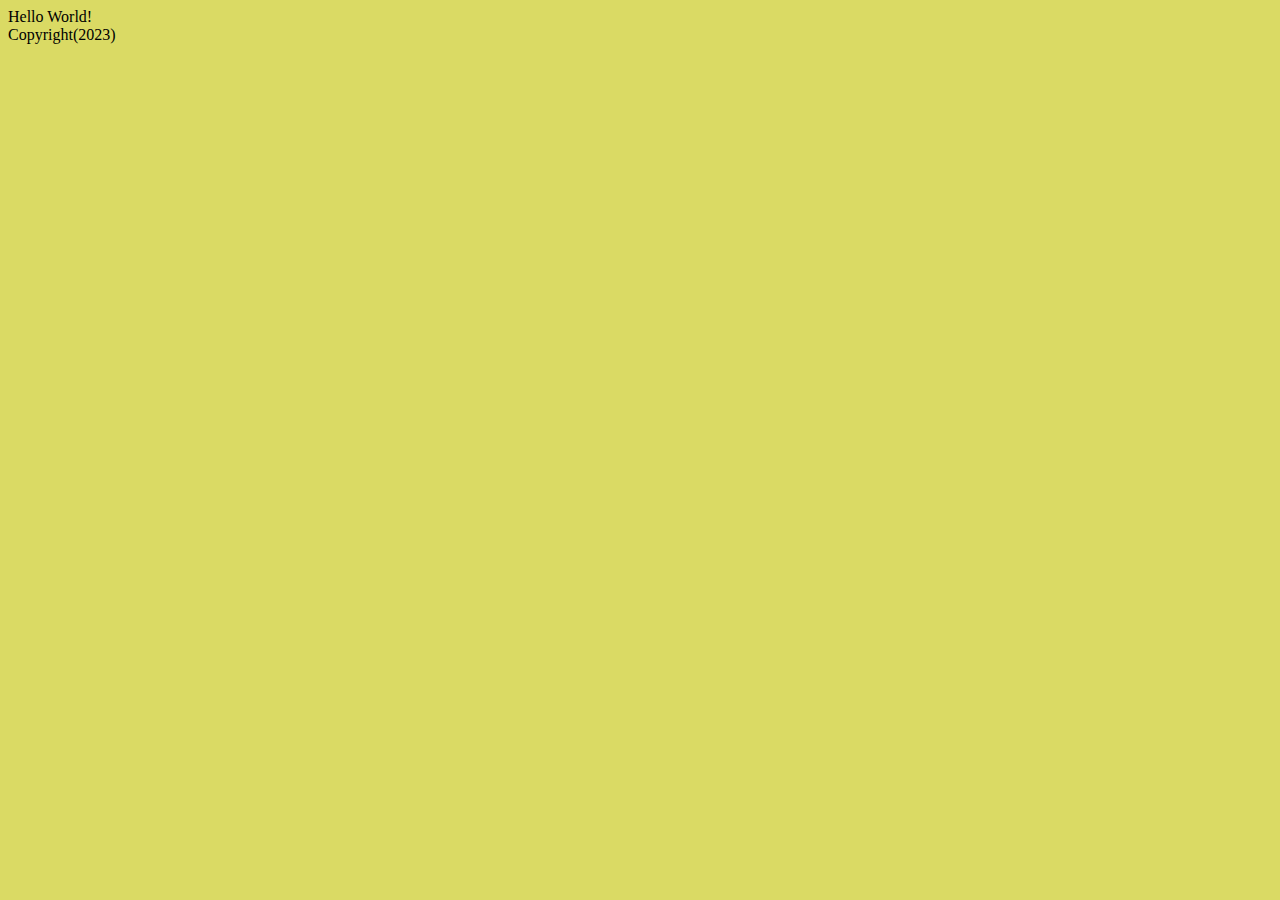
==== week 1/index.html @ 4d5db8cf "feat: week1 lab" ====
<!DOCTYPE html>
<html>
    <head>
        <title>Hello World with Leaflet</title>
        <meta charset="utf-8" />
        <link rel="shortcut icon" href="#">
        <!-- I'd add some style if here if I had any -->
        <link rel="stylesheet" href="styles/style.css">

    </head>

    <body>
        <header>
            Hello World! 
        </header>
        <div class="main">
            <!-- hint: majority of your lab assignment can go here     -->
        </div>
        <div id="footer">
            Copyright(2023)
        </div>
    </body>
</html>
---- week 1/styles/style.css ----
body{
    display: grid;
    /* grid-template-columns: 1fr;  */
    grid-auto-rows: auto 1fr;
    grid-template-areas: "header" "main_content" "footer";
    background-color: rgb(218, 218, 100);
    /* height: 100vh; */
}

header{
    grid-area: header;
}

#footer{
    grid-area: footer;
}

.main{
    grid-area: main_content;
    grid-template-areas: "content";
}

#contents{
    grid-area: content;
}
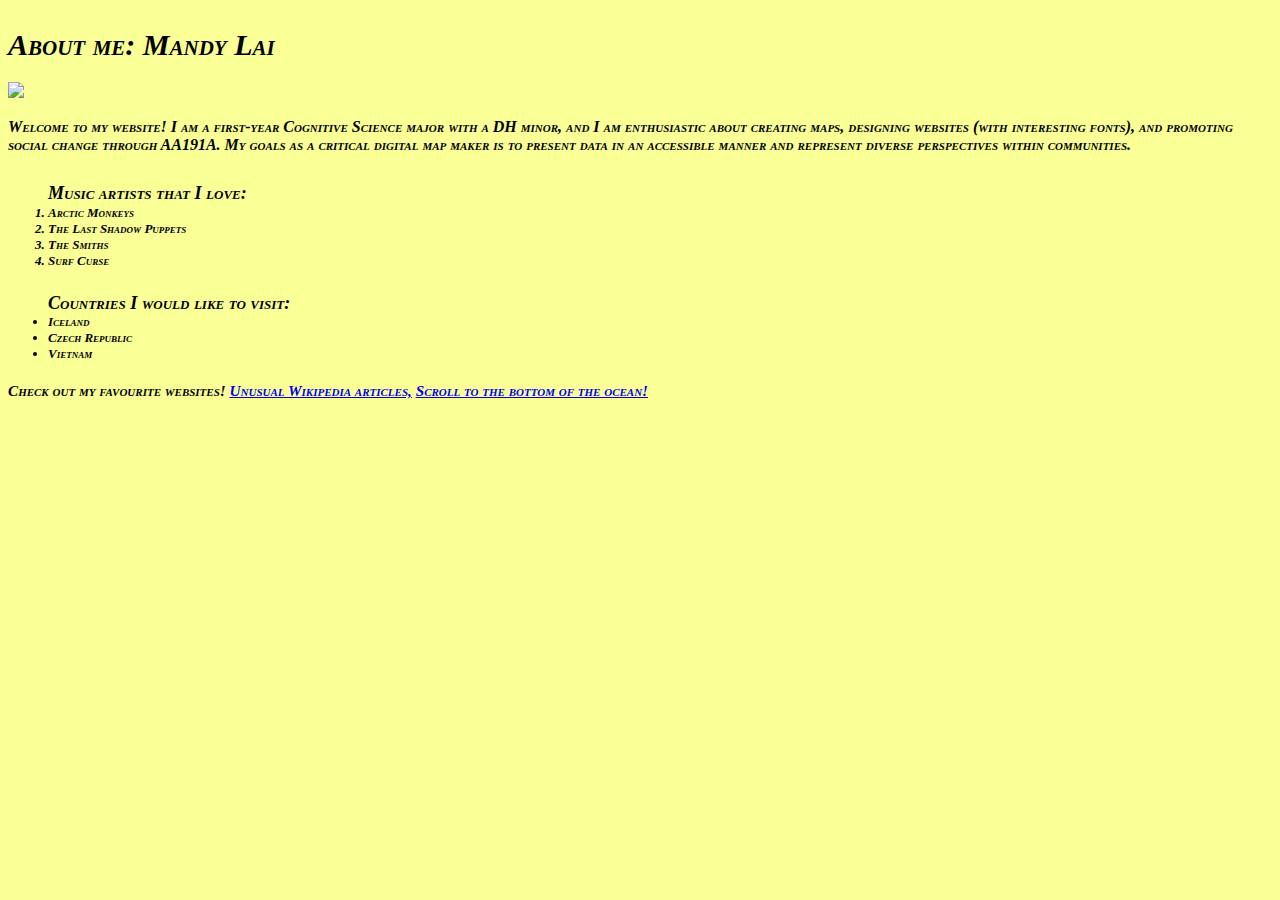
==== commit a61736fa: "lab 1 finish" ====
--- a/week 1/index.html
+++ b/week 1/index.html
@@ -1,23 +1,43 @@
 <!DOCTYPE html>
 <html>
-    <head>
-        <title>Hello World with Leaflet</title>
-        <meta charset="utf-8" />
-        <link rel="shortcut icon" href="#">
-        <!-- I'd add some style if here if I had any -->
-        <link rel="stylesheet" href="styles/style.css">
+    <body>
+        <div class="main">
+    <h1>
+        About me: Mandy Lai 
+    </h1>
+    <font size="3">
+                <img src ="https://lh3.googleusercontent.com/rY5ConrkRI7IoaHlvrkYFSIiwH7JsI7QZAhwRXsPadvaVfsb3ROdnFjT99PHgltE576GSUKhkxHq1Bofn3yh1jOTri7F3rHwzUKw1cfvnF2UCjED7qN2sp3O9c1tlWDivSnIAnn-zg=w2400?source=screenshot.guru" height = "250"> 
+        <p>
+            Welcome to my website! I am a first-year Cognitive Science major with a DH minor, and I am enthusiastic about creating maps, designing websites (with interesting fonts), and promoting social change through AA191A. My goals as a critical digital map maker is to present data in an accessible manner and represent diverse perspectives within communities.
+                    </p>
+            <link rel="stylesheet" href="styles/style.css">
+            <h2>
 
-    </head>
-
-    <body>
-        <header>
-            Hello World! 
-        </header>
-        <div class="main">
-            <!-- hint: majority of your lab assignment can go here     -->
-        </div>
+            <ol>
+                <font size="4">
+            Music artists that I love: 
+                <font size="2">
+                    <li>Arctic Monkeys</li>
+                    <li>The Last Shadow Puppets</li>
+                    <li>The Smiths</li>
+                    <li>Surf Curse</li>
+              </ol>
+              
+              <ul>
+                <font size="4">
+                 Countries I would like to visit:
+                <font size="2">
+                    <li>Iceland</li>
+                    <li>Czech Republic</li>
+                    <li>Vietnam</li>
+              </ul>    
+            </h2>
+            <h3>
+        Check out my favourite websites!                 
+        <a href="https://en.wikipedia.org/wiki/Wikipedia:Unusual_articles">Unusual Wikipedia articles,</a>
+        <a href="https://neal.fun/deep-sea/">Scroll to the bottom of the ocean!</a>
+    </h3>
         <div id="footer">
-            Copyright(2023)
         </div>
     </body>
 </html>--- a/week 1/styles/style.css
+++ b/week 1/styles/style.css
@@ -3,8 +3,9 @@
     /* grid-template-columns: 1fr;  */
     grid-auto-rows: auto 1fr;
     grid-template-areas: "header" "main_content" "footer";
-    background-color: rgb(218, 218, 100);
-    /* height: 100vh; */
+    background-color: rgb(250, 255, 150);
+    font: oblique small-caps bolder 15px  cursive;  
+        /* height: 100vh; */
 }
 
 header{
